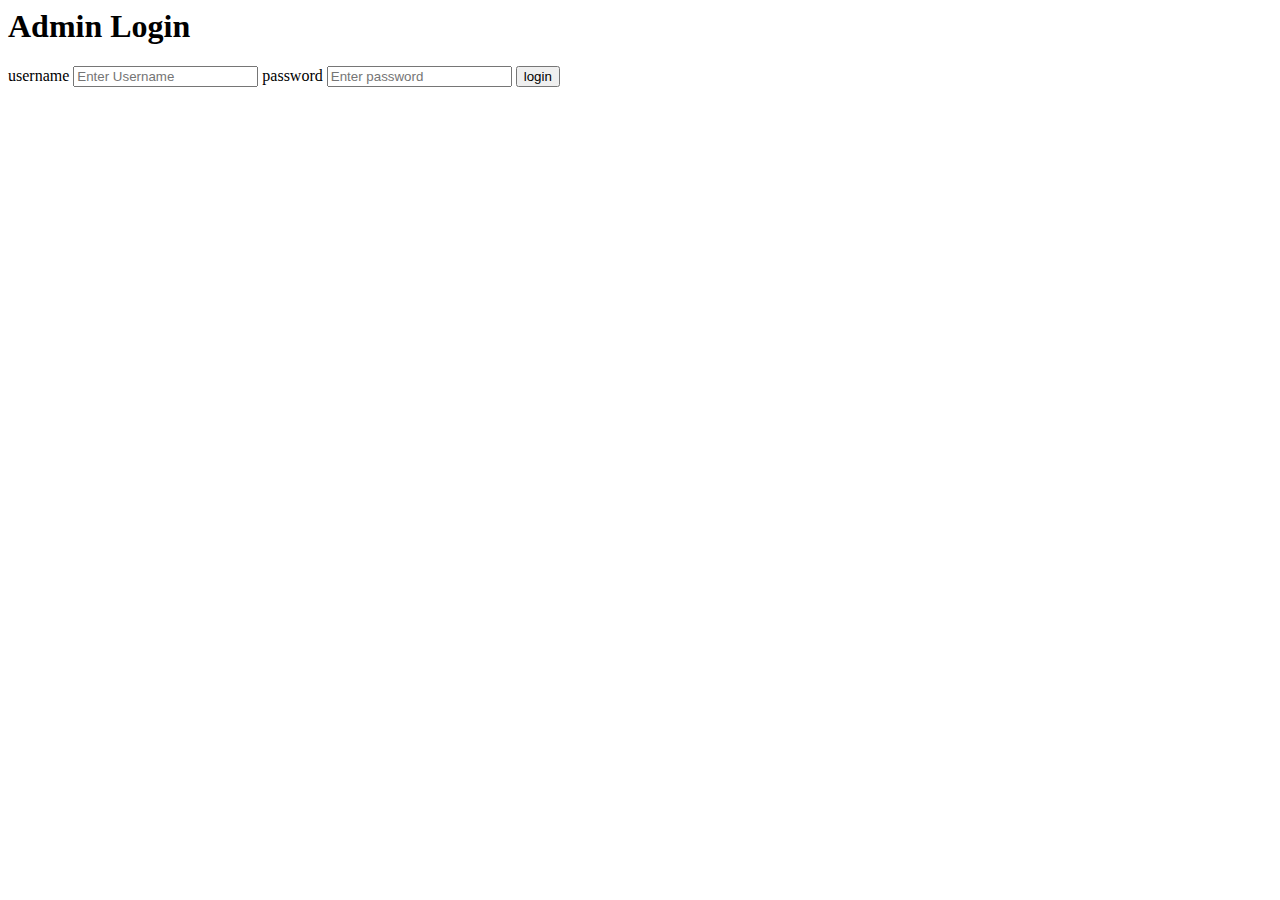
==== admin-login.html @ 175ffb30 "initial commit" ====
<html lang="en">
<head>
  <meta charset="UTF-8">
  <meta name="viewport" content="width=device-width, initial-scale=1.0">
  <title>Admin Login</title>
</head>
<body>
  <div class="admin-container">
    <h1>Admin Login</h1>
    <form action="admin-backend-script" method="POST">
      <label for="admin-username">username</label>
      <input type="text" id="admin-username" name="admin-username" placeholder="Enter Username" required>

      <label for="admin-password">password</label>
      <input type="password" id="admin-password" name="admin-password" placeholder="Enter password" required>
      <button type="submit">login</button>
    </form>

  </div>
</body>
</html>
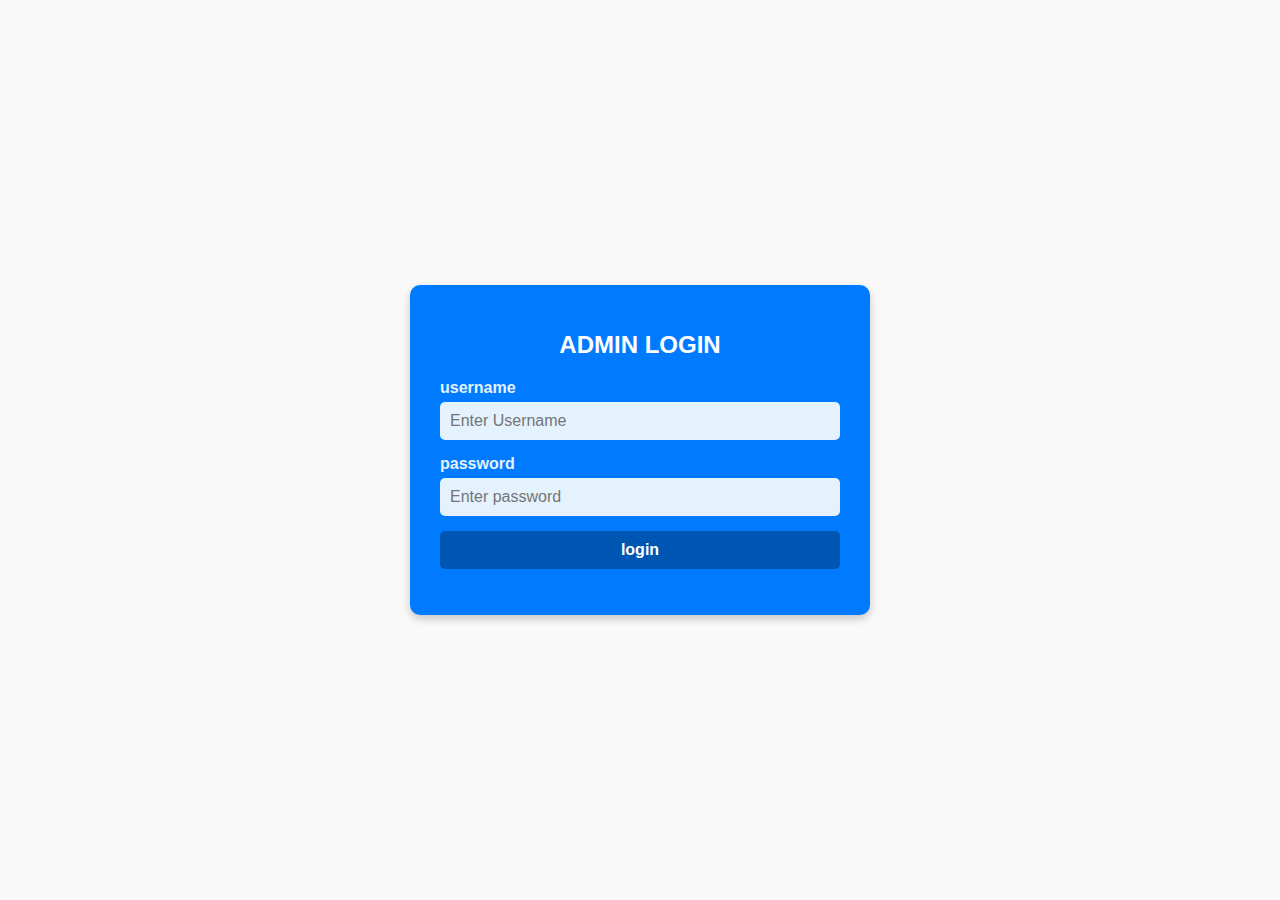
==== commit 42205a5d: "2nd commit" ====
--- a/admin-login.html
+++ b/admin-login.html
@@ -3,6 +3,7 @@
   <meta charset="UTF-8">
   <meta name="viewport" content="width=device-width, initial-scale=1.0">
   <title>Admin Login</title>
+  <link rel="stylesheet" href="styles.css">
 </head>
 <body>
   <div class="admin-container">
--- a/styles.css
+++ b/styles.css
@@ -0,0 +1,364 @@
+body {
+  font-family: Arial, sans-serif;
+  background-color: #f9f9f9;
+  margin: 0;
+  padding: 0;
+}
+
+.container {
+  width: 80%;
+  margin: 20px auto;
+  background-color: #fff;
+  padding: 20px;
+  border-radius: 10px;
+  box-shadow: 0 4px 8px rgba(0, 0, 0, 0.1);
+}
+
+h1 {
+  text-align: center;
+  margin-bottom: 20px;
+  color: #333;
+}
+
+.filter-section {
+  display: flex;
+  justify-content: space-between;
+  margin-bottom: 20px;
+}
+
+.filter-section input,
+.filter-section select,
+.filter-section button {
+  padding: 10px;
+  font-size: 16px;
+  margin-right: 10px;
+}
+
+table {
+  width: 100%;
+  border-collapse: collapse;
+  margin-top: 20px;
+}
+
+table th,
+table td {
+  border: 1px solid #ddd;
+  padding: 10px;
+  text-align: center;
+}
+
+table th {
+  background-color: #007bff;
+  color: #fff;
+}
+
+table tr:nth-child(even) {
+  background-color: #f2f2f2;
+}
+
+table tr:hover {
+  background-color: #f1f1f1;
+}
+body {
+  font-family: Arial, sans-serif;
+  background-color: #f0f0f0;
+  display: flex;
+  justify-content: center;
+  align-items: center;
+  height: 100vh;
+  margin: 0;
+}
+
+.selection-container {
+  text-align: center;
+  background: #ffffff;
+  padding: 30px;
+  border-radius: 8px;
+  box-shadow: 0 0 10px rgba(0, 0, 0, 0.1);
+}
+
+h1 {
+  margin-bottom: 20px;
+}
+
+.button-group {
+  display: flex;
+  gap: 20px;
+  justify-content: center;
+}
+
+.btn {
+  text-decoration: none;
+  padding: 15px 30px;
+  color: #fff;
+  background-color: #007bff;
+  border-radius: 5px;
+  font-size: 16px;
+  font-weight: bold;
+  transition: background-color 0.3s;
+}
+
+.btn:hover {
+  background-color: #0056b3;
+}
+body {
+  font-family: "Arial", sans-serif;
+  margin: 0;
+  padding: 0;
+  background-color: #f4f4f9;
+  display: flex;
+  justify-content: center;
+  align-items: center;
+  height: 100vh;
+}
+
+/* Login Container */
+.login-container {
+  background-color: #fff;
+  padding: 30px;
+  border-radius: 10px;
+  box-shadow: 0 4px 8px rgba(0, 0, 0, 0.1);
+  width: 100%;
+  max-width: 400px;
+}
+
+/* Title */
+.login-container h1 {
+  font-size: 24px;
+  margin-bottom: 20px;
+  color: #333;
+  text-align: center;
+}
+
+/* Form Fields */
+.form-group {
+  margin-bottom: 15px;
+}
+
+.form-group label {
+  display: block;
+  margin-bottom: 5px;
+  font-weight: bold;
+  color: #555;
+}
+
+.form-group input {
+  width: 100%;
+  padding: 10px;
+  font-size: 16px;
+  border: 1px solid #ccc;
+  border-radius: 5px;
+  box-sizing: border-box;
+}
+
+/* Submit Button */
+.login-btn {
+  width: 100%;
+  padding: 10px;
+  font-size: 16px;
+  font-weight: bold;
+  color: #fff;
+  background-color: #007bff;
+  border: none;
+  border-radius: 5px;
+  cursor: pointer;
+  transition: background-color 0.3s;
+}
+
+.login-btn:hover {
+  background-color: #0056b3;
+}
+
+/* Error/Message Styling */
+.error {
+  color: #ff4d4d;
+  font-size: 14px;
+  margin-top: -10px;
+  margin-bottom: 10px;
+}
+
+.success {
+  color: #28a745;
+  font-size: 14px;
+  margin-top: -10px;
+  margin-bottom: 10px;
+}
+
+/* Responsive Design */
+@media (max-width: 576px) {
+  .login-container {
+    padding: 20px;
+  }
+
+  .login-container h1 {
+    font-size: 20px;
+  }
+}
+/* General Styles */
+body {
+  font-family: "Arial", sans-serif;
+  margin: 0;
+  padding: 0;
+  background-color: #f4f4f9; /* Light gray background */
+  display: flex;
+  justify-content: center;
+  align-items: center;
+  height: 100vh;
+}
+
+/* Admin Container Styles */
+.admin-container {
+  background-color: #007bff; /* Blue background for admin */
+  color: #fff; /* White text */
+  padding: 30px;
+  border-radius: 10px;
+  box-shadow: 0 4px 8px rgba(0, 0, 0, 0.2); /* Subtle shadow */
+  width: 100%;
+  max-width: 400px;
+  text-align: center;
+}
+
+/* Title Styling */
+.admin-container h1 {
+  margin-bottom: 20px;
+  font-size: 24px;
+  text-transform: uppercase;
+  color: #fff; /* White text for title */
+}
+
+/* Label Styling */
+.admin-container label {
+  display: block;
+  text-align: left;
+  margin-bottom: 5px;
+  font-weight: bold;
+  color: #e3f2fd; /* Light blue text */
+}
+
+/* Input Fields */
+.admin-container input {
+  width: 100%;
+  padding: 10px;
+  margin-bottom: 15px;
+  font-size: 16px;
+  border: none;
+  border-radius: 5px;
+  background-color: #e3f2fd; /* Light blue background */
+  color: #007bff; /* Blue text */
+  box-sizing: border-box;
+}
+
+/* Submit Button */
+.admin-container button {
+  width: 100%;
+  padding: 10px;
+  font-size: 16px;
+  font-weight: bold;
+  color: #fff; /* White text */
+  background-color: #0056b3; /* Darker blue for button */
+  border: none;
+  border-radius: 5px;
+  cursor: pointer;
+  transition: background-color 0.3s ease, transform 0.3s ease;
+}
+
+/* Button Hover Effect */
+.admin-container button:hover {
+  background-color: #003d80; /* Even darker blue */
+  transform: scale(1.05); /* Slightly enlarge on hover */
+}
+
+/* Responsive Design */
+@media (max-width: 576px) {
+  .admin-container {
+    padding: 20px;
+  }
+
+  .admin-container h1 {
+    font-size: 20px;
+  }
+}
+/* General Styling */
+body {
+  font-family: 'Arial', sans-serif;
+  margin: 0;
+  padding: 0;
+  background-color: #f9f9f9; /* Light gray background */
+  display: flex;
+  justify-content: center;
+  align-items: center;
+  height: 100vh;
+}
+
+/* Employee Login Container */
+.login-container {
+  background-color: #28a745; /* Green background for employee module */
+  color: #fff; /* White text for contrast */
+  padding: 30px;
+  border-radius: 10px;
+  box-shadow: 0 4px 8px rgba(0, 0, 0, 0.2); /* Subtle shadow */
+  width: 100%;
+  max-width: 400px;
+  text-align: center;
+}
+
+/* Title Styling */
+.login-container h1 {
+  margin-bottom: 20px;
+  font-size: 24px;
+  text-transform: uppercase;
+  color: #fff; /* White for title text */
+}
+
+/* Label Styling */
+.login-container label {
+  display: block;
+  text-align: left;
+  margin-bottom: 5px;
+  font-weight: bold;
+  color: #eaf8ea; /* Light green label text */
+}
+
+/* Input Fields */
+.login-container input {
+  width: 100%;
+  padding: 10px;
+  margin-bottom: 15px;
+  font-size: 16px;
+  border: none;
+  border-radius: 5px;
+  background-color: #eaf8ea; /* Light green background */
+  color: #28a745; /* Green text */
+  box-sizing: border-box;
+}
+
+/* Button Styling */
+.login-container button {
+  width: 100%;
+  padding: 10px;
+  font-size: 16px;
+  font-weight: bold;
+  color: #fff; /* White text for contrast */
+  background-color: #1e7e34; /* Dark green button */
+  border: none;
+  border-radius: 5px;
+  cursor: pointer;
+  transition: background-color 0.3s ease, transform 0.3s ease;
+}
+
+/* Button Hover Effect */
+.login-container button:hover {
+  background-color: #145822; /* Darker green */
+  transform: scale(1.05); /* Slight enlargement on hover */
+}
+
+/* Responsive Design */
+@media (max-width: 576px) {
+  .login-container {
+      padding: 20px;
+  }
+
+  .login-container h1 {
+      font-size: 20px;
+  }
+}